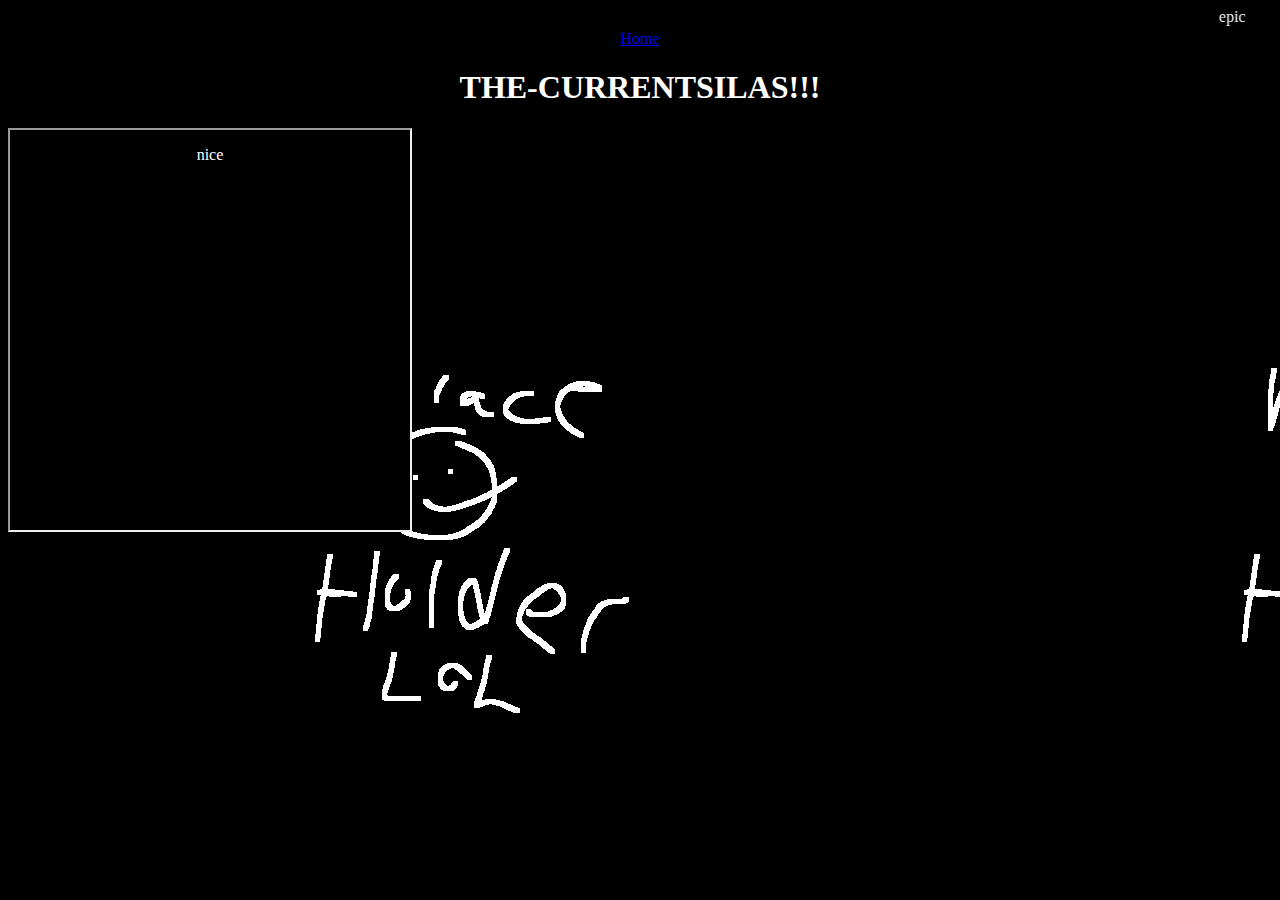
==== index.html @ dc0193db "lol website" ====
<!DOCTYPE html>
<html>
    <head>
        <title>the-currentsilas</title>
        <meta charset="UTF-8">
        <meta name="viewport" content="width=device-width, initial-scale=1.0">
        <link rel="stylesheet" href="epic.css">
        
    </head>
    <body>
        <marquee>epic</marquee>
        <nav>
            <a href="index.html">Home</a>
           </nav>
        <h1>THE-CURRENTSILAS!!!</h1>
        <div class="blog"><iframe src="blog.html" width="400" height="400"></iframe>
        </div>
    </body>
</html>
---- epic.css ----
html {
    text-align: center; /* Optional: center the text within the container */
    font-family: 'VCR';
    color: white;
}
@font-face {
    font-family: 'VCR'; /* Give your font a name */
    src: url('Fonts/vcr.ttf')/* Specify the path to your font files */
    /* Add additional font file formats if needed */
}
body {
    background-image: url('why.png'); /* Replace with the path to your image file */
}
.blog {
    text-align: left;
}
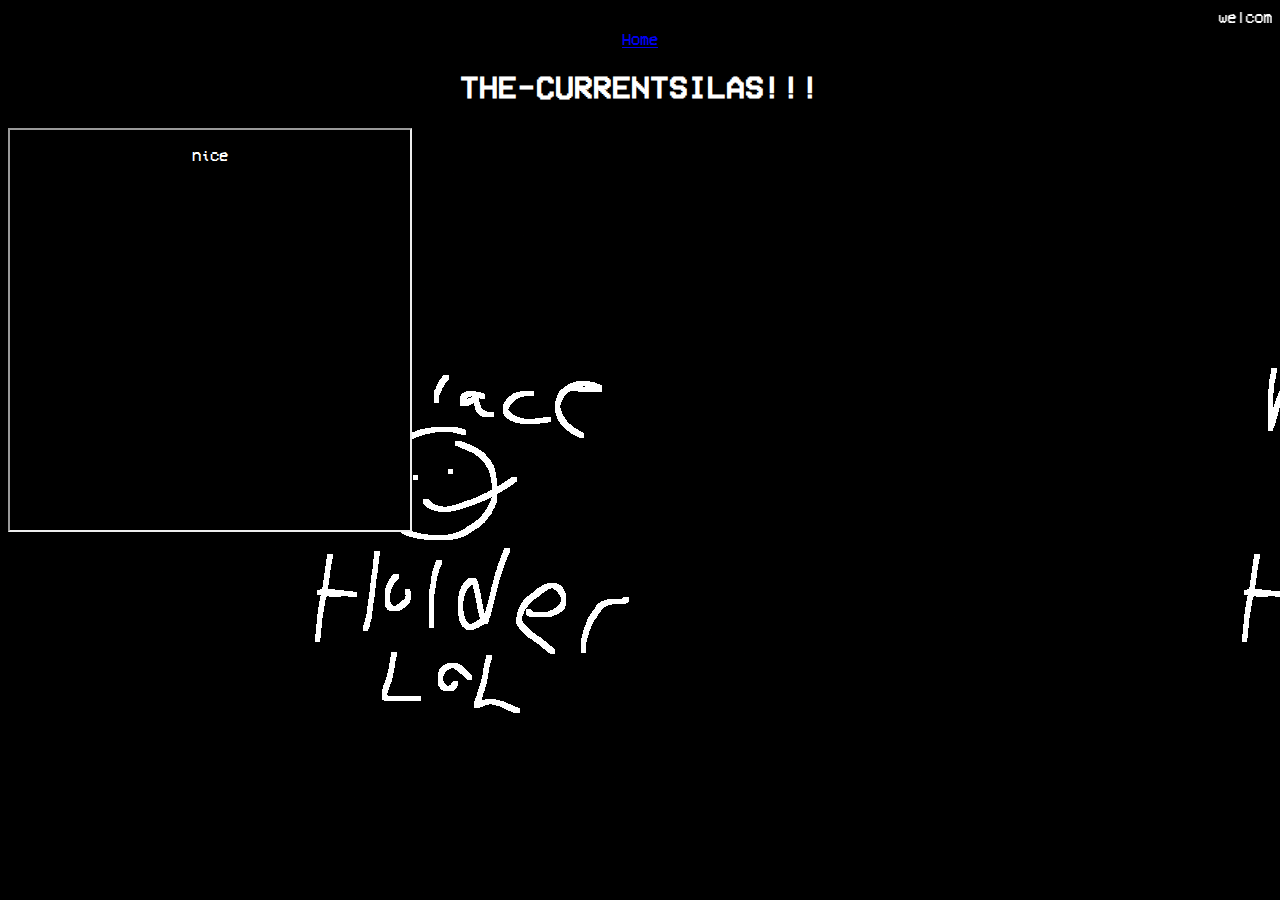
==== commit 3e2fff5f: "Updated Marquee" ====
--- a/index.html
+++ b/index.html
@@ -8,7 +8,7 @@
         
     </head>
     <body>
-        <marquee>epic</marquee>
+        <marquee>welcome</marquee>
         <nav>
             <a href="index.html">Home</a>
            </nav>
@@ -16,4 +16,4 @@
         <div class="blog"><iframe src="blog.html" width="400" height="400"></iframe>
         </div>
     </body>
-</html>+</html>
--- a/epic.css
+++ b/epic.css
@@ -6,12 +6,12 @@
 }
 @font-face {
     font-family: 'VCR'; /* Give your font a name */
-    src: url('Fonts/vcr.ttf')/* Specify the path to your font files */
+    src: url('../Fonts/vcr.ttf')/* Specify the path to your font files */
     /* Add additional font file formats if needed */
 }
 body {
-    background-image: url('why.png'); /* Replace with the path to your image file */
+    background-image: url('../why.png'); /* Replace with the path to your image file */
 }
 .blog {
     text-align: left;
-}+}
